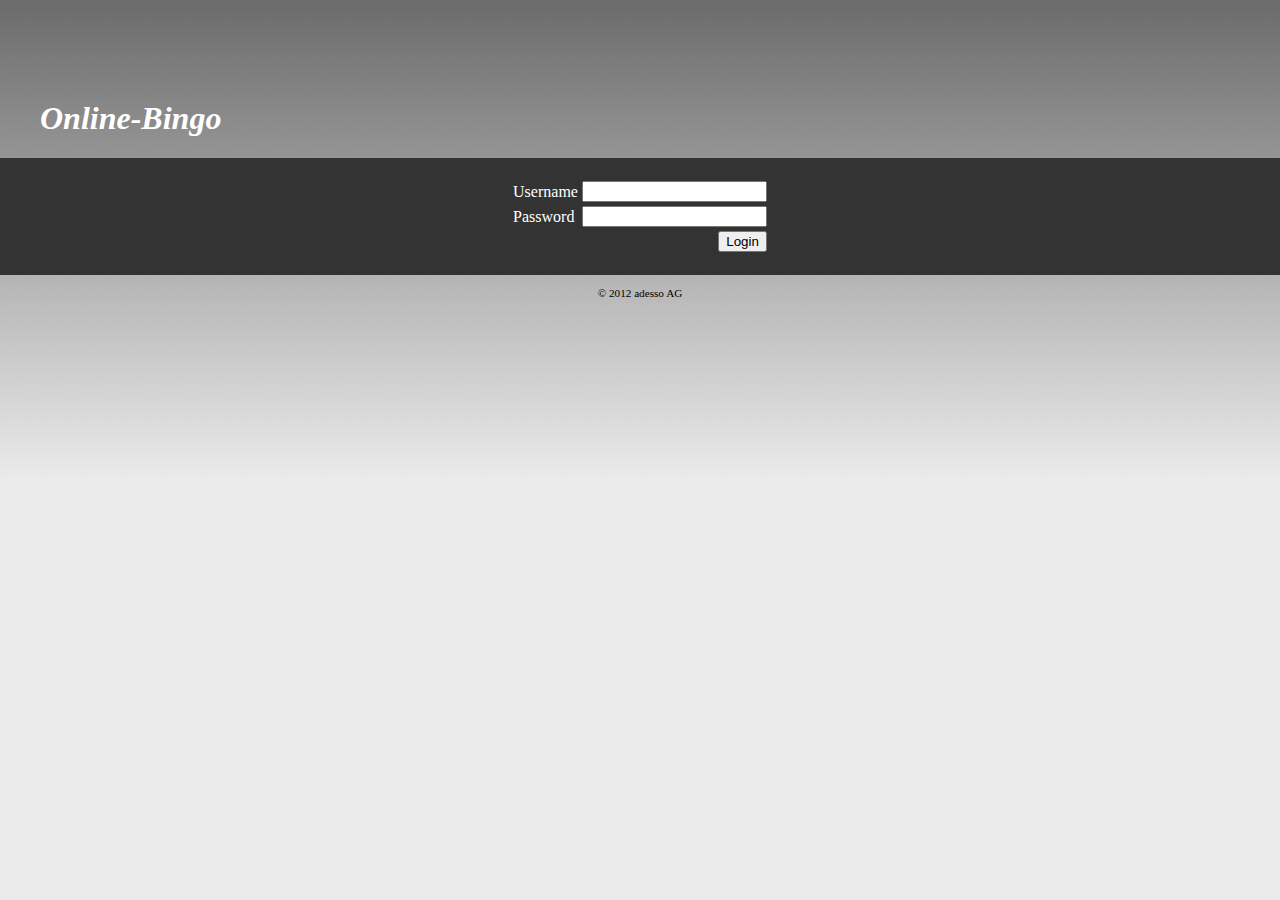
==== server/index.html @ f1bff145 "added client folder" ====
<!DOCTYPE html>

	<head>
		<link href="css/default.css" rel="stylesheet" type="text/css" />
		<title>Online-Bingo- Login</title>
	</head>

	<body>

		<h1 id="stovemgmt-label-login">Online-Bingo</h1>

		<div class="dark-box">
			<form action="/client/client.html" method="post">
				<table align="center" style="padding: 20px;">
					<tr>
						<td>Username</td>
						<td><input type="text" name="username"/></td>
					</tr>
					<tr>
						<td>Password</td>
						<td><input type="password" name="password"/></td>
					</tr>
					<tr>
						<td></td>
						<td align="right"><input type="submit" value="Login"></input></td>
					</tr>
				</table>
			</form>
		</div>

		<div id="footer" style="text-align: center;">
			<p>© 2012 adesso AG</p>
		</div>
	</body>

</html>
---- server/css/default.css ----
body {
	background-image: url("../img/bg.png");
	background-repeat: repeat-x;
	background-color: #EAEAEA;
	color: white;
	margin: 0px;
	padding: 0px;
	font-size: 1em;
}

h1 {
	font-size: 2em;	
	font-style: italic;
}

a {
	color: #D0D0D0;
}

textarea {
	width: 100%;
}

/* styling primefaces */
.ui-datatable th, .ui-datatable tfoot td {
    padding: 0px 0px;
    text-align: center;
    white-space: nowrap;
}
.ui-widget, 
.ui-widget .ui-widget {
	font-size: 12px;
}

.ui-panel {
	margin-bottom: 20px;
}

.dark-box {
	background-color: #333333;
}

.dark-box-top {
	background-color: #333333;
	border: 1px solid #333333;
}

.pos-right {
	float: right;
}

.inner-Panel {
	margin: 0px;
}

#content {
	width: 80%;
	margin-top: 20px;
	margin-left: auto;
	margin-right: auto;		
}

#footer {
	font-size: 0.7em;
	text-align: center;	
	color: black;
}

#stovemgmt-label-login {
	margin-left: 40px;  
	margin-top: 100px;	
}

#stovemgmt-label {
	margin-left: 100px;  
	font-size: 1.5em;
	font-style: italic;	
}

#account-panel {	
	margin-right: 5px;
	font-size: 0.8em;
}
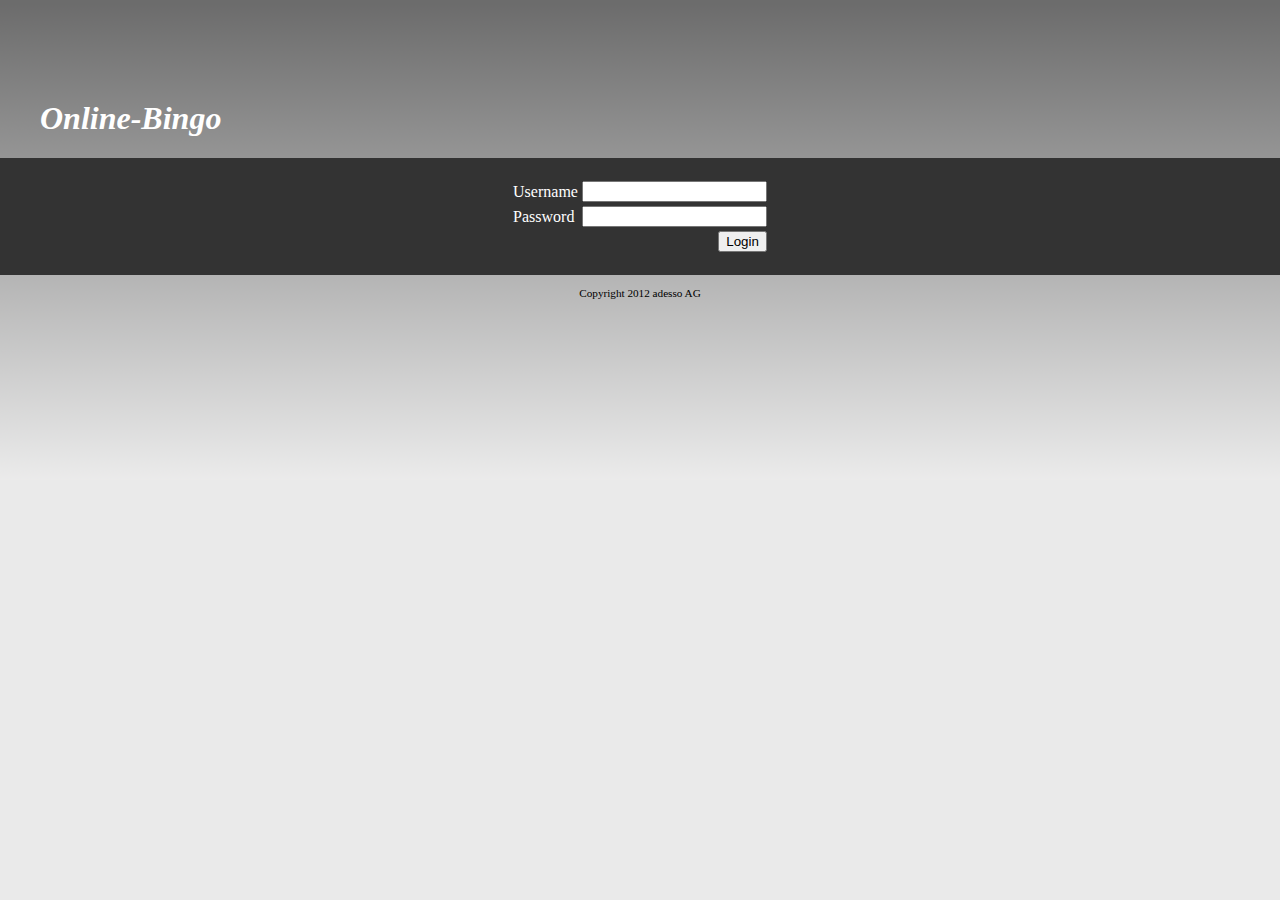
==== commit 98c745ab: "server parts for previous commit" ====
--- a/server/index.html
+++ b/server/index.html
@@ -29,7 +29,7 @@
 		</div>
 
 		<div id="footer" style="text-align: center;">
-			<p>© 2012 adesso AG</p>
+			<p>Copyright 2012 adesso AG</p>
 		</div>
 	</body>
 
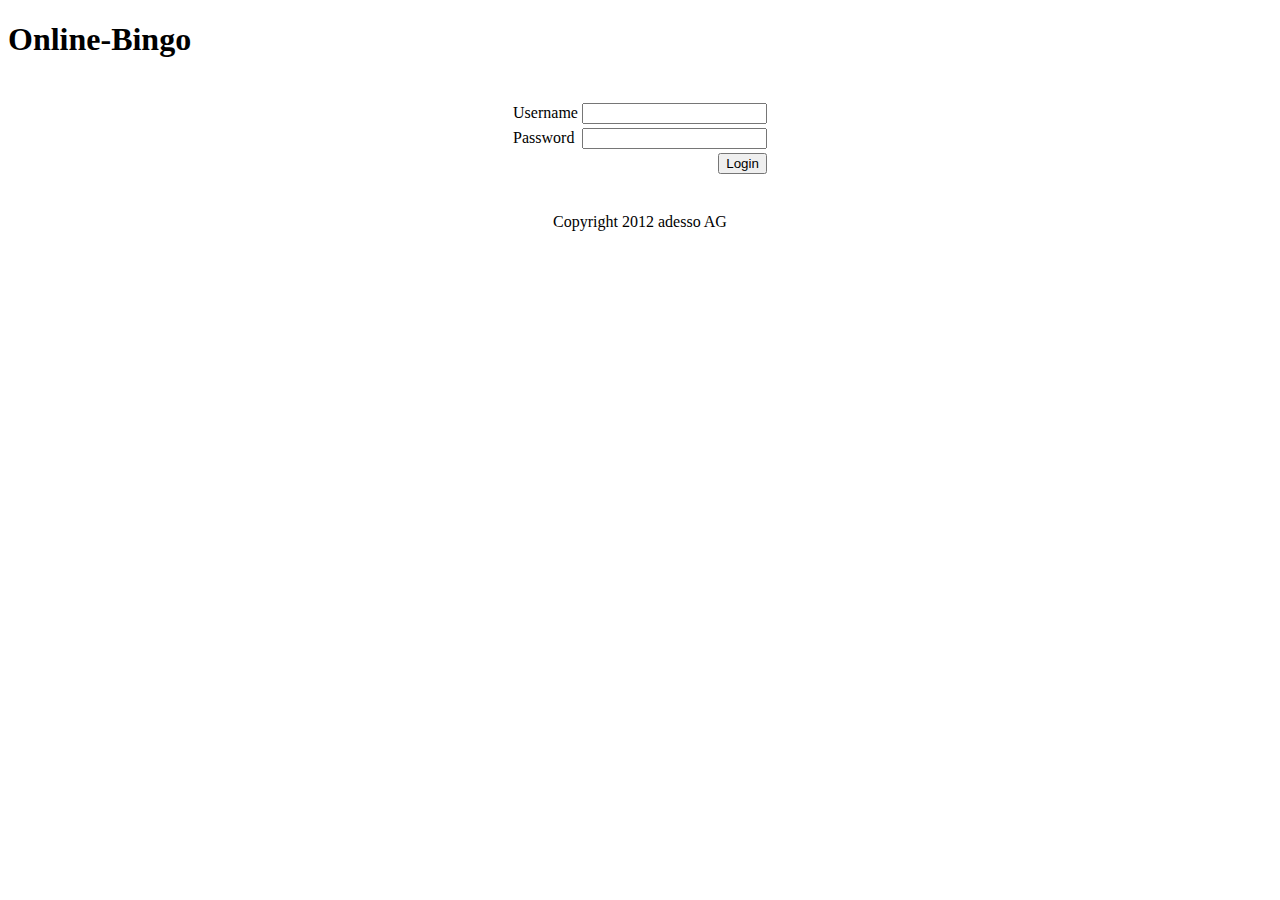
==== commit dca7f225: "improving session management" ====
--- a/server/index.html
+++ b/server/index.html
@@ -1,7 +1,7 @@
 <!DOCTYPE html>
 
 	<head>
-		<link href="css/default.css" rel="stylesheet" type="text/css" />
+		<!--<link href="css/default.css" rel="stylesheet" type="text/css" /> -->
 		<title>Online-Bingo- Login</title>
 	</head>
 
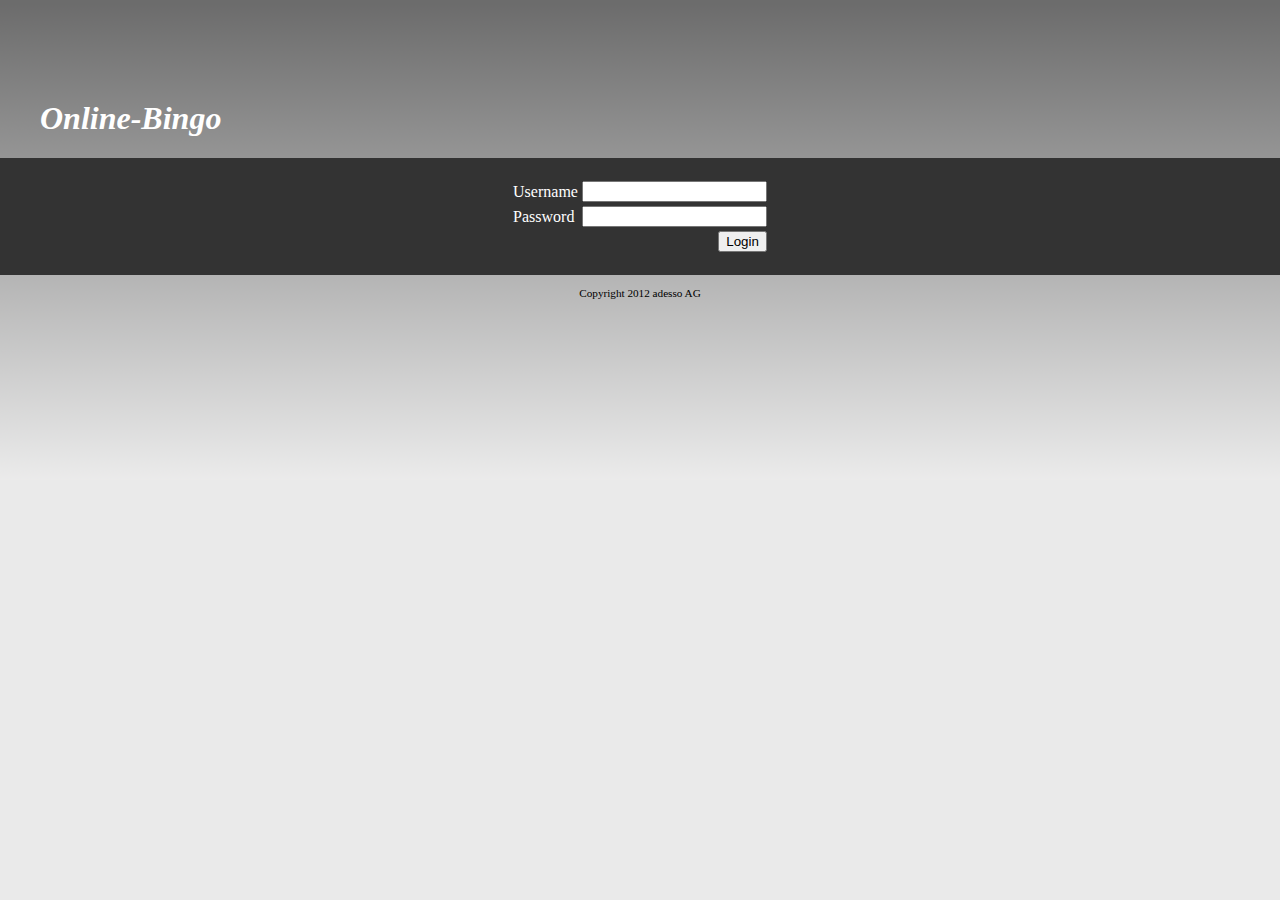
==== commit ea357a8b: "improved session handling and login check" ====
--- a/server/index.html
+++ b/server/index.html
@@ -1,7 +1,7 @@
 <!DOCTYPE html>
 
 	<head>
-		<!--<link href="css/default.css" rel="stylesheet" type="text/css" /> -->
+		<!-- --><link href="css/default.css" rel="stylesheet" type="text/css" />
 		<title>Online-Bingo- Login</title>
 	</head>
 
@@ -10,7 +10,7 @@
 		<h1 id="stovemgmt-label-login">Online-Bingo</h1>
 
 		<div class="dark-box">
-			<form action="/client/client.html" method="post">
+			<form action="/client/singleplayer.html" method="post">
 				<table align="center" style="padding: 20px;">
 					<tr>
 						<td>Username</td>
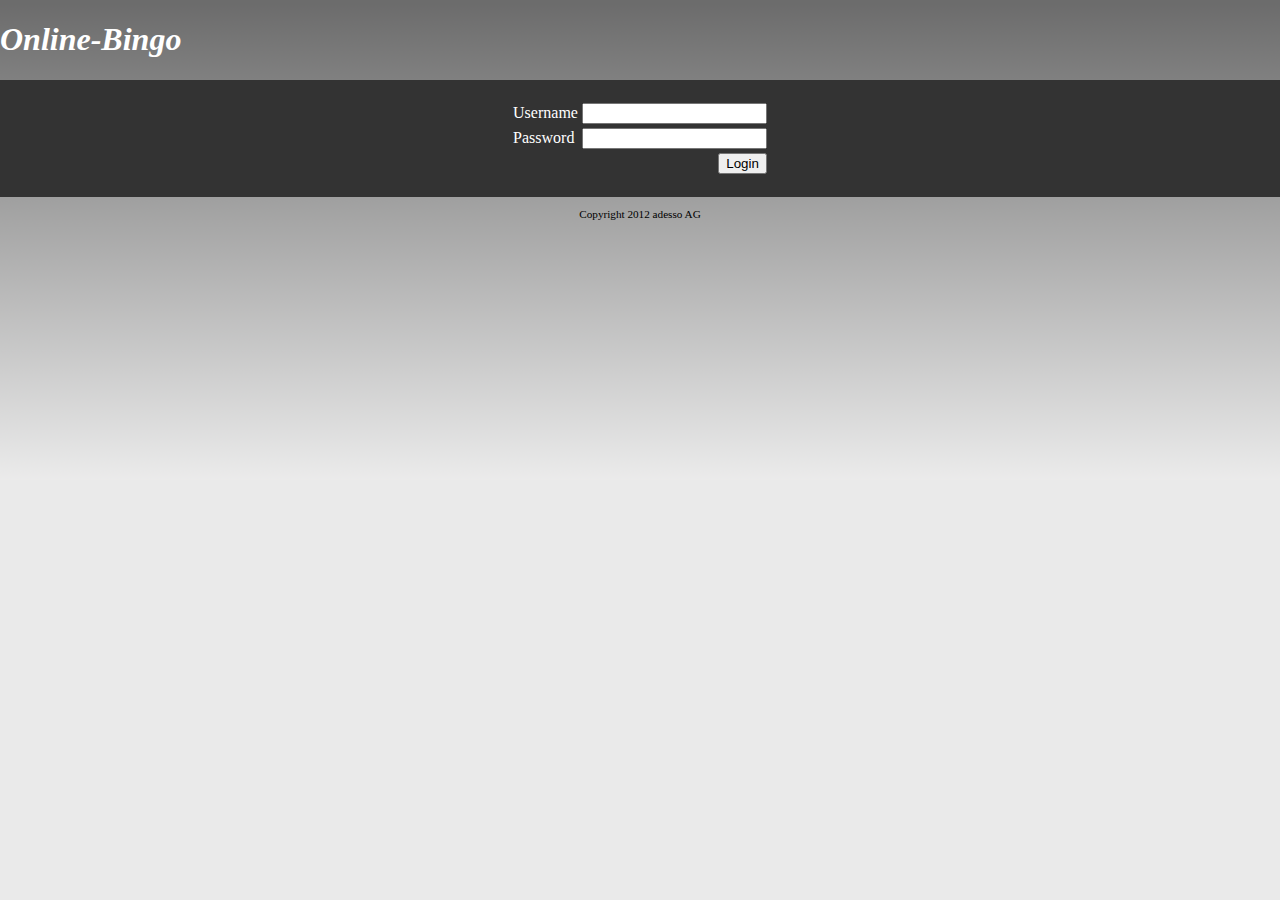
==== commit c3118d46: "added main page" ====
--- a/server/index.html
+++ b/server/index.html
@@ -7,7 +7,7 @@
 
 	<body>
 
-		<h1 id="stovemgmt-label-login">Online-Bingo</h1>
+		<h1 id="login">Online-Bingo</h1>
 
 		<div class="dark-box">
 			<form action="/client/singleplayer.html" method="post">
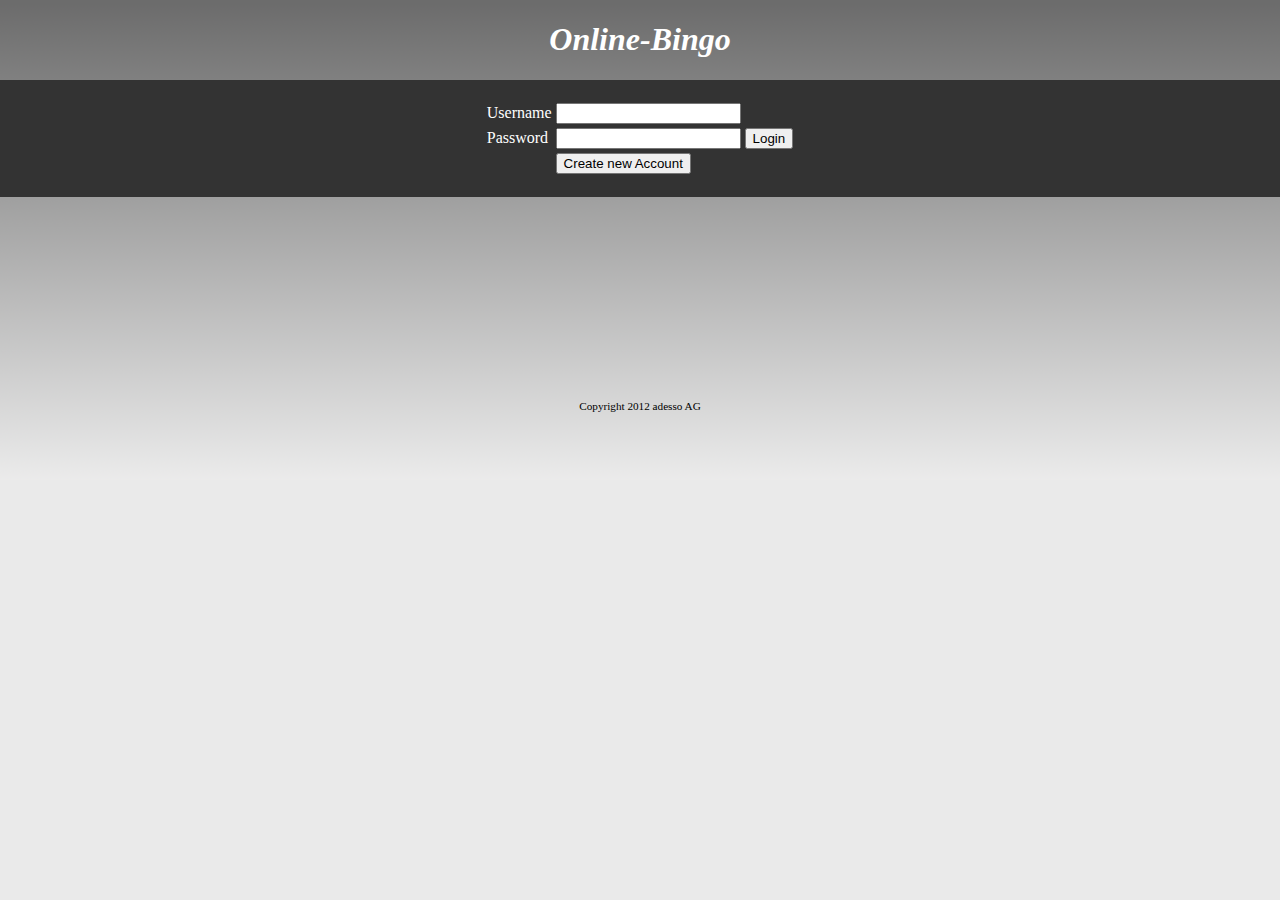
==== commit e3c487ef: "added register html" ====
--- a/server/index.html
+++ b/server/index.html
@@ -1,16 +1,39 @@
 <!DOCTYPE html>
 
 	<head>
-		<!-- --><link href="css/default.css" rel="stylesheet" type="text/css" />
-		<title>Online-Bingo- Login</title>
+		<link href="css/default.css" rel="stylesheet" type="text/css" />
+		<title>Online-Bingo - Login</title>
 	</head>
 
 	<body>
 
-		<h1 id="login">Online-Bingo</h1>
+		<h1 id="login" style="text-align: center;">Online-Bingo</h1>
 
-		<div class="dark-box">
-			<form action="/client/singleplayer.html" method="post">
+		<div class="dark-box" id="login">
+			<form action="main.html" method="post">
+				<table align="center" style="padding: 20px;">
+					<tr>
+						<td>Username</td>
+						<td><input type="text" name="username"/></td>
+					</tr>
+					<tr>
+						<td>Password</td>
+						<td><input type="password" name="password"/></td>
+						<td align="right"><input type="submit" value="Login"></input></td>
+					</tr>
+					<tr>
+						<td></td>
+						<td align="left">
+						<input id="register" type="button" value="Create new Account"></input>
+						</td>
+					</tr>
+				</table>
+			</form>
+			
+		</div>
+	
+		<div class="dark-box" id="registerdiv" style="visibility: hidden">
+			<form action="main.html" method="post">
 				<table align="center" style="padding: 20px;">
 					<tr>
 						<td>Username</td>
@@ -21,8 +44,20 @@
 						<td><input type="password" name="password"/></td>
 					</tr>
 					<tr>
+						<td>Repeat Password</td>
+						<td><input type="password" name="repeatpassword"/></td>
+					</tr>
+					<tr>
+						<td>Your Age</td>
+						<td><input type="number" name="age"/></td>
+					</tr>					
+					<tr>
+						<td>E-Mail</td>
+						<td><input type="email" name="email"/></td>
+					</tr>										
+					<tr>
 						<td></td>
-						<td align="right"><input type="submit" value="Login"></input></td>
+						<td align="right"><input type="submit" value="Create Account"></input></td>
 					</tr>
 				</table>
 			</form>
@@ -31,6 +66,8 @@
 		<div id="footer" style="text-align: center;">
 			<p>Copyright 2012 adesso AG</p>
 		</div>
+		
+		<script type="application/javascript" src="register.dart.js"></script>
 	</body>
 
 </html>